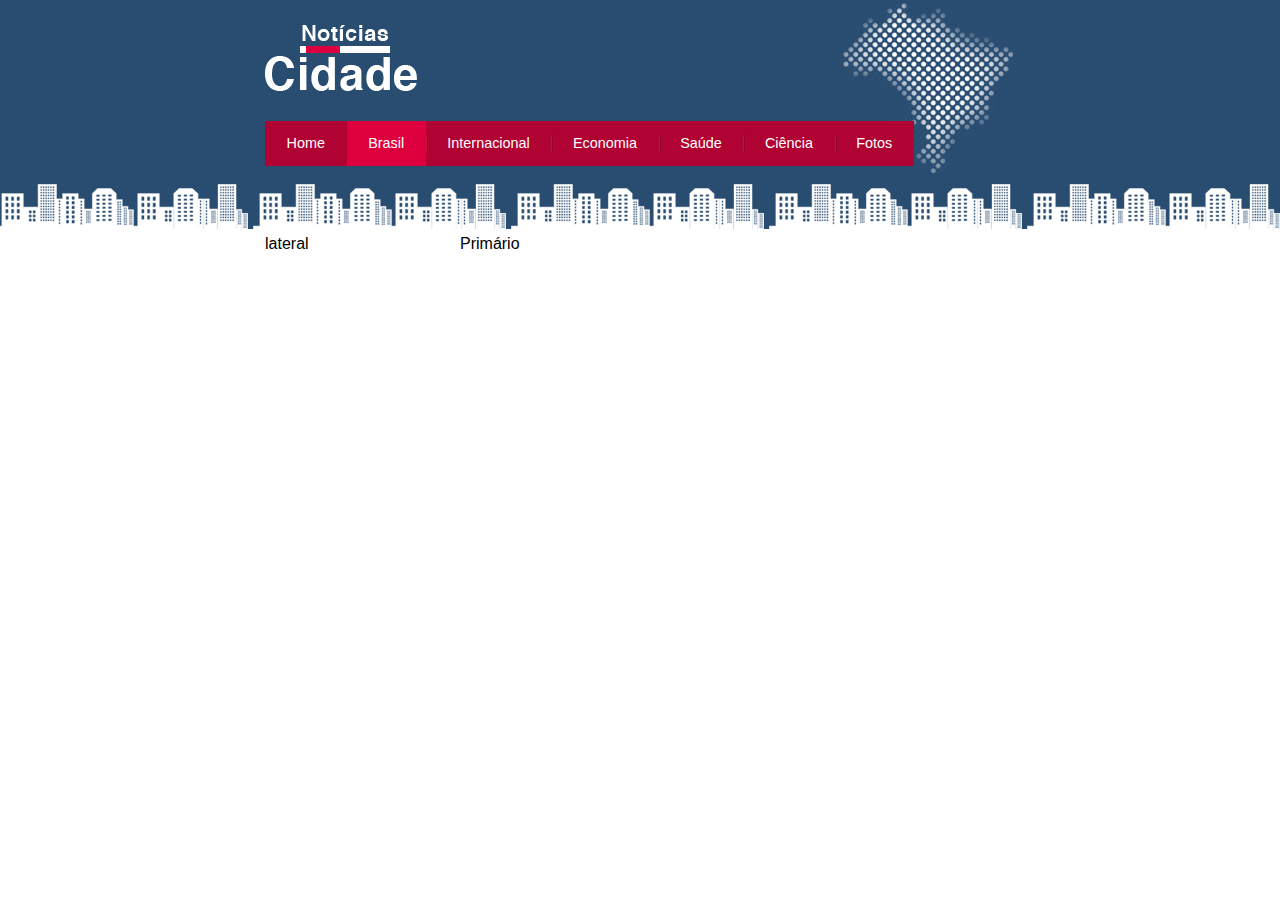
==== brasil.html @ d8a9be14 "Initial commit" ====
<!DOCTYPE html>
<html>
    <head>

        <title>Notícias Cidade - Seu site de notícias</title>
        <meta charset="utf-8">
        <link rel="stylesheet" type="text/css" href="css/estilo.css">

    </head>

    <body id="duas-colunas" class="brasil">
        <!-- inicio container-->
        <div id="container">
            <!-- inicio topo-->
            <div id="topo">
                <h1 class="logo">Notícias Cidade</h1>

                <ul id="navegacao">
                    <li class="primeiro"><a id="home" href="index.html">Home</a></li>
                    <li><a id="brasil" href="brasil.html">Brasil</a></li>
                    <li><a id="internacional" href="internacional.html">Internacional</a></li>
                    <li><a id="economia" href="economia.html">Economia</a></li>
                    <li><a id="saude" href="saude.html">Saúde</a></li>
                    <li ><a id="ciencia" href="ciencia.html">Ciência</a></li>
                    <li><a id="fotos" href="fotos.html">Fotos</a></li>
                </ul>

            </div><!-- fim topo-->

            <!-- inicio conteudo-->
            <div id="conteudo">

                <div id="primario">
                    Primário
                </div>
                <div id="lateral">
                    lateral
                </div>

            </div><!-- fim conteudo-->

        </div><!-- fim container-->

        <div id="container-rodape" style="clear:both">
            <div id="rodape">
                &copy; Copyright 2000-2021 Noticias Cidade
            </div>  
        </div>

    </body>

</html>
---- css/estilo.css ----
/*ESTRUTURA DO SITE
*/
*{
    margin: 0px;
    padding: 0px;
}
body{
    font-family: 'Trebuchet MS', 'Lucida Sans Unicode', 'Lucida Grande', 'Lucida Sans', Arial, sans-serif;
    background: #fff url(../img/fundo.png) repeat-x top;
}
#container{
    width: 750px;
    margin: 0 auto;
}
#topo{
    height: 150px;
    padding-top: 25px;
    background: url(../img/detalhe-topo.png) no-repeat right top;
}
.logo{
    width: 152px;
    height: 66px;
    background: url(../img/logo.png) no-repeat center;
    text-indent: -3000px;
}

/*BARRA DE NAVEGAÇÃO
*/
a:link, a:visited {
	color: #b10333;
    padding: 2px;
    text-decoration: none;
}

a:hover {
    color: #e50040;
}    
ul{
    margin: 0px;
    padding: 0px;
    list-style: none;   
}
#topo ul{
    margin-top: 30px;
    background-color: #b10333;
    float: left;
}
#topo ul li{
    float: left;
}
#topo ul a{
    font-size: 0.9em;
    display: block;
    padding: 0.5em 1.5em;
    line-height: 2.1em;
    text-decoration: none;
    color: #fff;
    background: url(../img/divisor.png) no-repeat left center; 
}
#topo ul .primeiro a{
    background: none;
}
#topo ul a:hover{
    background: #de003e ;
    color: #69001d;
}
body.home #navegacao a#home, body.brasil #navegacao a#brasil, body.internacional #navegacao a#internacional, body.economia #navegacao a#economia, body.saude #navegacao a#saude, body.ciencia #navegacao a#ciencia, body.fotos #navegacao a#fotos{
    background: #de003e;
    color: #fff;
    cursor: text;
}

/*Configura layout de três colunas*/
#conteudo{
    margin-top: 60px;
    background: #f5f5f5;
}
#lateral{
    width: 180px;
    float: left;
    margin: 0 0 20px -750px;
}
#primario{
    width: 270px;
    float: left;
    margin: 0 0 20px 195px;
}
#duas-colunas #primario{
    width: 555px;
}
#uma-coluna #primario{
    width: 750px;
    margin: 0 0 20px 0px;
}
#secundario{
    width: 270px;
    float: left;
    margin: 0 0 20px 15px;
}
/*CAIXA*/
.caixa-conteudos{
    margin: 10px 0;
    padding: 5px;
    background: #f3f3f3 url(../img/fundo-caixa.png);
}
h2{
    font-size: 1em;
    background: #294c71;
    color: #fff;
    padding: 5px;
}
.caixa-conteudo{
    background: #fff;
    padding: 5px;
}
/*menus laterais*/
#lateral ul a{
    font-size: 0.9em;
    display: block;
    padding: 3px;
    line-height: 30px;
    text-decoration: none;
    color: #000;
    border-bottom: 1px  solid #f3f3f3;
}
#lateral ul a:hover{
    background: #f9f9f9 url(../img/marcador.png) no-repeat left center;
    color: #a1a1a1;
    padding-left: 20px;
}
/*formatando formularios*/
label{
    display: block;
    cursor: pointer;;
}
input{
    padding: 5px;
    font-size: 0.9em;
    width: 125px;
    background-color: #fff;
    border: 1px solid gainsboro;
}
input.submit{
    width: 80px;
    color: #fff;
    background-color: #b10333;
    border: 2px solid #870529;
    margin-top: 10px;
}
/*Formatando imagem*/


/* Formatando cabeçalhos */
h3 {
	text-transform: uppercase;
	display: inline;
	font-size: 0.8em;
	padding: 3px;
}
.caixa-destaque h3 {
	background: #b10333;
    color: #fff;
    margin-top: 5px;
}
.caixa-entrevista{
    background: #de003e;
    margin-top: 5px;
}

/* FORMATAÇAO DE LISTA DE NOTICIAS*/
#lista-noticias ul{
    padding-left: 2px;
    border-bottom: 1px solid #ccc;
    height: 65px;
}
#lista-noticias

/*rodape*/
#container-rodape{
    background: #294c71;
    padding: 20px;
    margin-top: 5px;
}
#rodape{
    margin: 0 auto;
    color: #fff; 
    text-align: center;
}
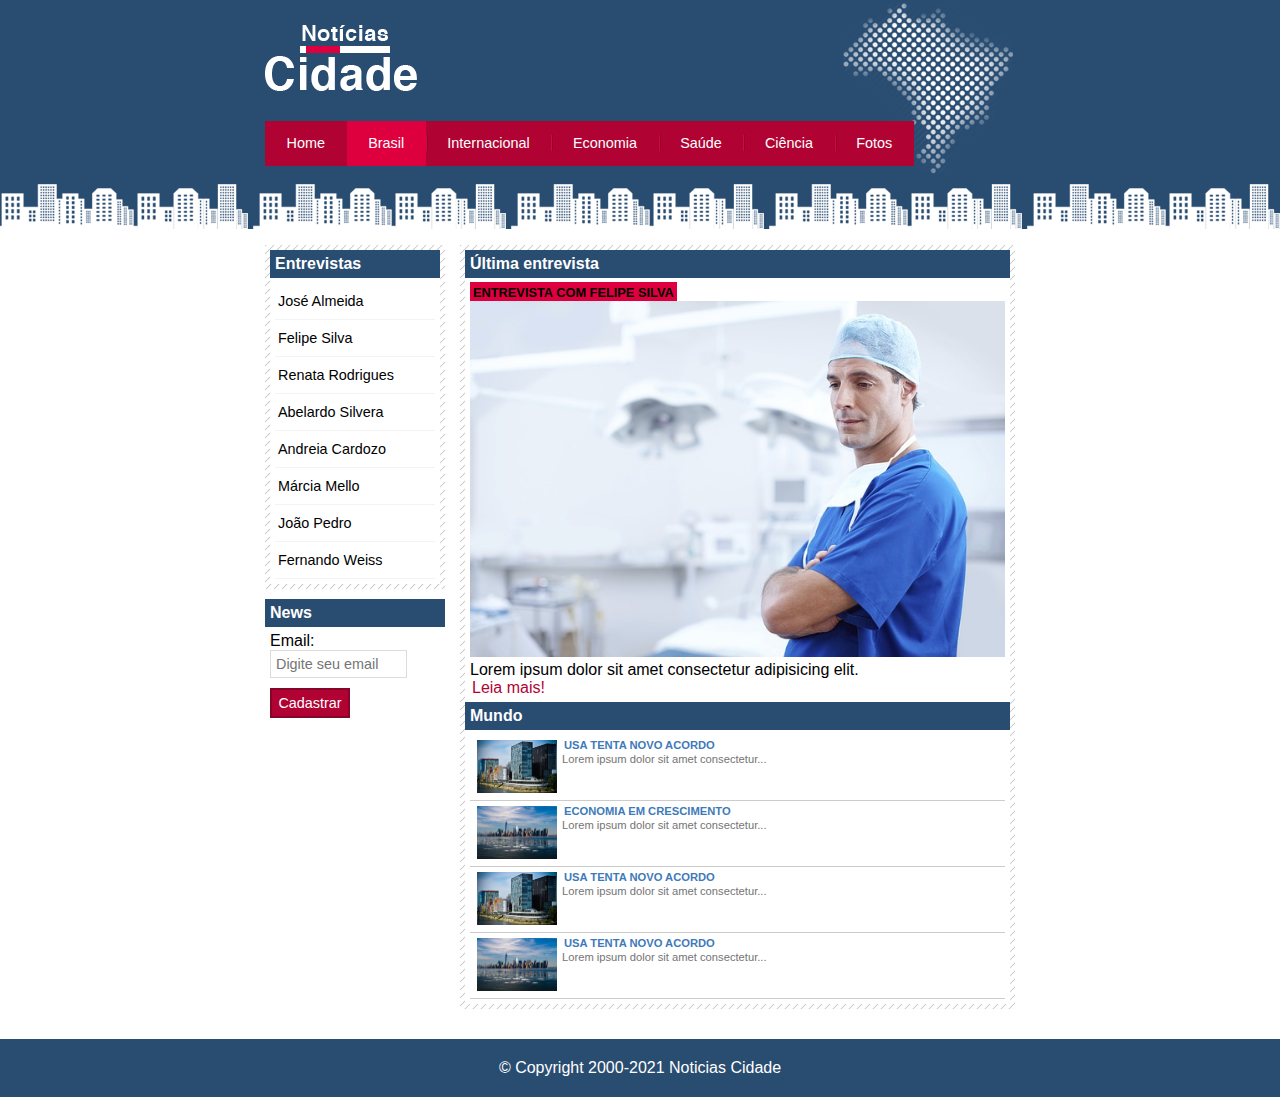
==== commit efd7c469: "fim do projeto site de noticias" ====
--- a/brasil.html
+++ b/brasil.html
@@ -31,11 +31,77 @@
             <div id="conteudo">
 
                 <div id="primario">
-                    Primário
+                    <div class="caixa-conteudos">
+
+                        <h2>Última entrevista</h2>
+                        <div class="caixa-conteudo">
+                            <h3 class="caixa-entrevista">ENTREVISTA COM FELIPE SILVA</h3>
+                            <img class="imagem-principal" src="img/doutor.jpg" alt="felipe-silva" width="100%">
+                            <p>Lorem ipsum dolor sit amet consectetur adipisicing elit.</p>
+                            <a href="">Leia mais!</a>
+                        </div>
+
+                        <h2>Mundo</h2>
+                        <div class="caixa-conteudo">
+                            <ul id="lista-noticias">
+                                <li><a href=""> <img src="img/mundo.jpg" alt="mundo" width="80px">
+                                    <h3>USA TENTA NOVO ACORDO</h3> 
+                                    <p>Lorem ipsum dolor sit amet consectetur...</p></a>
+                                </li> 
+
+                                <li><a href=""> <img src="img/cidade.jpg" alt="mundo" width="80px">
+                                    <h3>ECONOMIA EM CRESCIMENTO</h3> 
+                                    <p>Lorem ipsum dolor sit amet consectetur...</p></a>
+                                </li>
+
+                                <li><a href=""> <img src="img/mundo.jpg" alt="mundo" width="80px">
+                                    <h3>USA TENTA NOVO ACORDO</h3> 
+                                    <p>Lorem ipsum dolor sit amet consectetur...</p></a>
+                                </li>
+
+                                <li><a href=""> <img src="img/cidade.jpg" alt="mundo" width="80px">
+                                    <h3>USA TENTA NOVO ACORDO</h3> 
+                                    <p>Lorem ipsum dolor sit amet consectetur...</p></a>
+                                </li>
+                            </ul>
+                        </div>
+
+                    </div>
                 </div>
+                </div>
+
                 <div id="lateral">
-                    lateral
+                    <div class="caixa-conteudos">
+                        <h2>Entrevistas</h2>
+                        <div class="caixa-conteudo">
+                            <ul>
+                                <li><a href="">José Almeida</a></li>
+                                <li><a href="">Felipe Silva</a></li>
+                                <li><a href="">Renata Rodrigues</a></li>
+                                <li><a href="">Abelardo Silvera</a></li>
+                                <li><a href="">Andreia Cardozo</a></li>
+                                <li><a href="">Márcia Mello</a></li>
+                                <li><a href="">João Pedro</a></li>
+                                <li><a href="">Fernando Weiss</a></li>
+                            </ul>
+                        </div>
                 </div>
+
+                <div class="caixa">
+                    <h2>News</h2>
+                    <div class="caixa-conteudo">
+                        <form>
+                            <div>
+                                <label for="email">Email:</label>
+                                <input type="text" name="email" id="email" placeholder="Digite seu email">
+                            </div>
+                            <div>
+                                <input class="submit" type="submit" value="Cadastrar">
+                            </div>
+                        </form>
+                    </div>
+                </div>
+            </div>
 
             </div><!-- fim conteudo-->
 
--- a/css/estilo.css
+++ b/css/estilo.css
@@ -168,12 +168,34 @@
 }
 
 /* FORMATAÇAO DE LISTA DE NOTICIAS*/
-#lista-noticias ul{
+#lista-noticias li{
     padding-left: 2px;
     border-bottom: 1px solid #ccc;
     height: 65px;
 }
-#lista-noticias
+#lista-noticias li a img{
+    float: left; 
+    margin: 5px;
+}
+#lista-noticias li a {
+    text-decoration: none;
+}
+
+#lista-noticias li a h3{
+    font-size: 1em; 
+    padding: 0;
+    color: #3e7ab9;
+    background: none;
+}
+#lista-noticias li a {
+    font-size: 0.7em; 
+    color: #747474;
+}
+#lista-noticias li:hover {
+    background: #eee;
+    cursor: pointer;
+}
+
 
 /*rodape*/
 #container-rodape{
